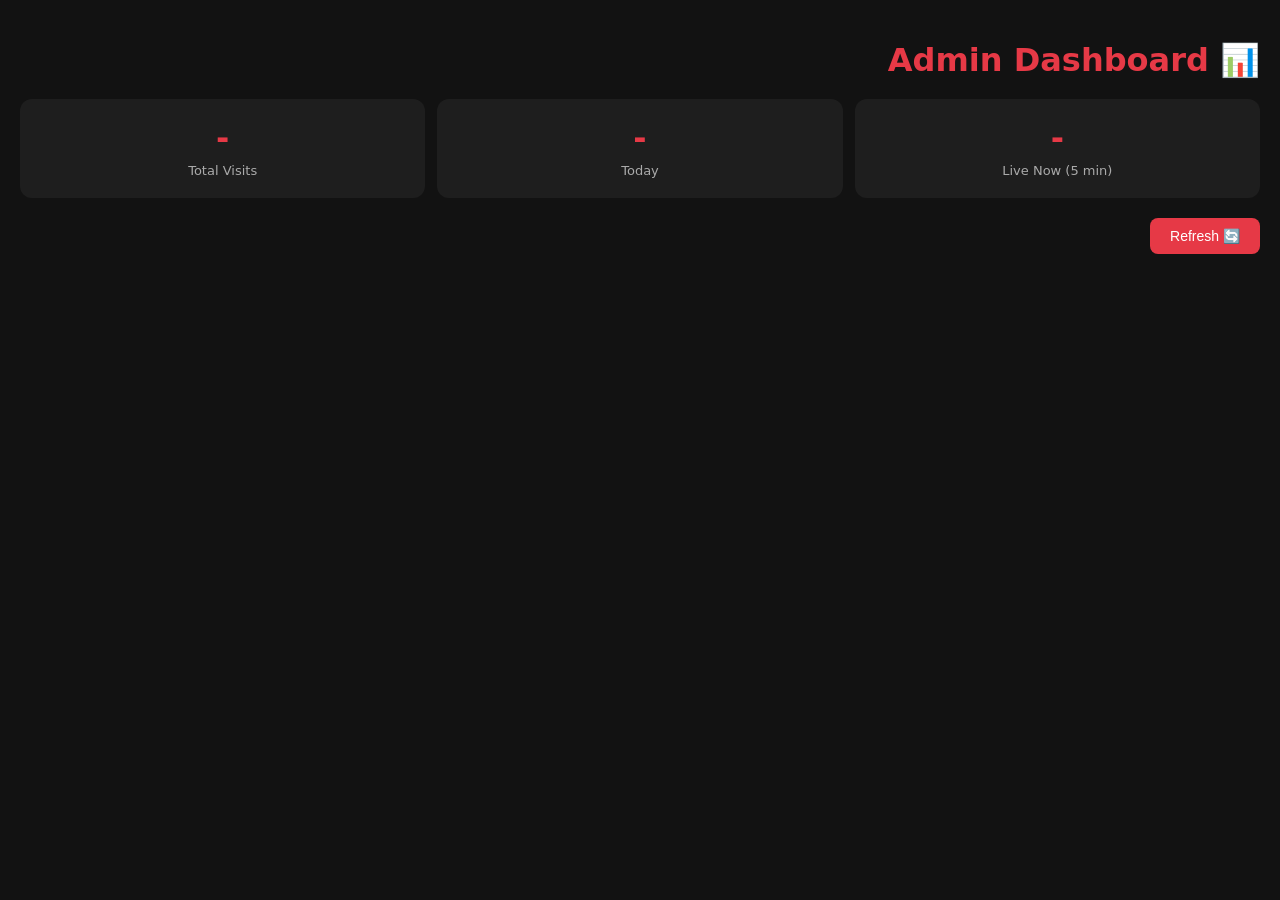
==== admin.html @ 301f7a13 "livee" ====
<!DOCTYPE html>
<html lang="ar" dir="rtl">
<head>
<meta charset="utf-8">
<meta name="viewport" content="width=device-width,initial-scale=1">
<title>Admin Dashboard</title>
<style>
body{font-family:system-ui;background:#121212;color:#fff;padding:20px;margin:0}
h1{color:#e63946;margin-bottom:20px}
.stats{display:grid;grid-template-columns:repeat(auto-fit,minmax(140px,1fr));gap:12px;margin-bottom:20px}
.card{background:#1e1e1e;padding:20px;border-radius:12px;text-align:center}
.card .num{font-size:32px;font-weight:800;color:#e63946}
.card .label{font-size:13px;color:#aaa;margin-top:6px}
.refresh{background:#e63946;color:#fff;border:0;padding:10px 20px;border-radius:8px;font-size:14px;cursor:pointer}
</style>
</head>
<body>
<h1>📊 Admin Dashboard</h1>
<div class="stats">
    <div class="card"><div class="num" id="live">-</div><div class="label">Live Now (5 min)</div></div>
    <div class="card"><div class="num" id="today">-</div><div class="label">Today</div></div>
    <div class="card"><div class="num" id="total">-</div><div class="label">Total Visits</div></div>
</div>
<button class="refresh" onclick="load()">🔄 Refresh</button>

<script>
const API = 'https://script.google.com/macros/s/AKfycbxDPsehWjjW9CBbc9GDijsPSOJ8g4ZjehgT0sA4k1aJ7jrQayWoY_wZptu-J4xcJB_J/exec';

function load() {
    fetch(API + '?stats=1')
        .then(r => r.json())
        .then(s => {
            document.getElementById('live').textContent = s.live;
            document.getElementById('today').textContent = s.today;
            document.getElementById('total').textContent = s.total;
        })
        .catch(() => alert('Error loading stats'));
}

load();
setInterval(load, 30000); // كل 30 ثانية
</script>
</body>
</html>
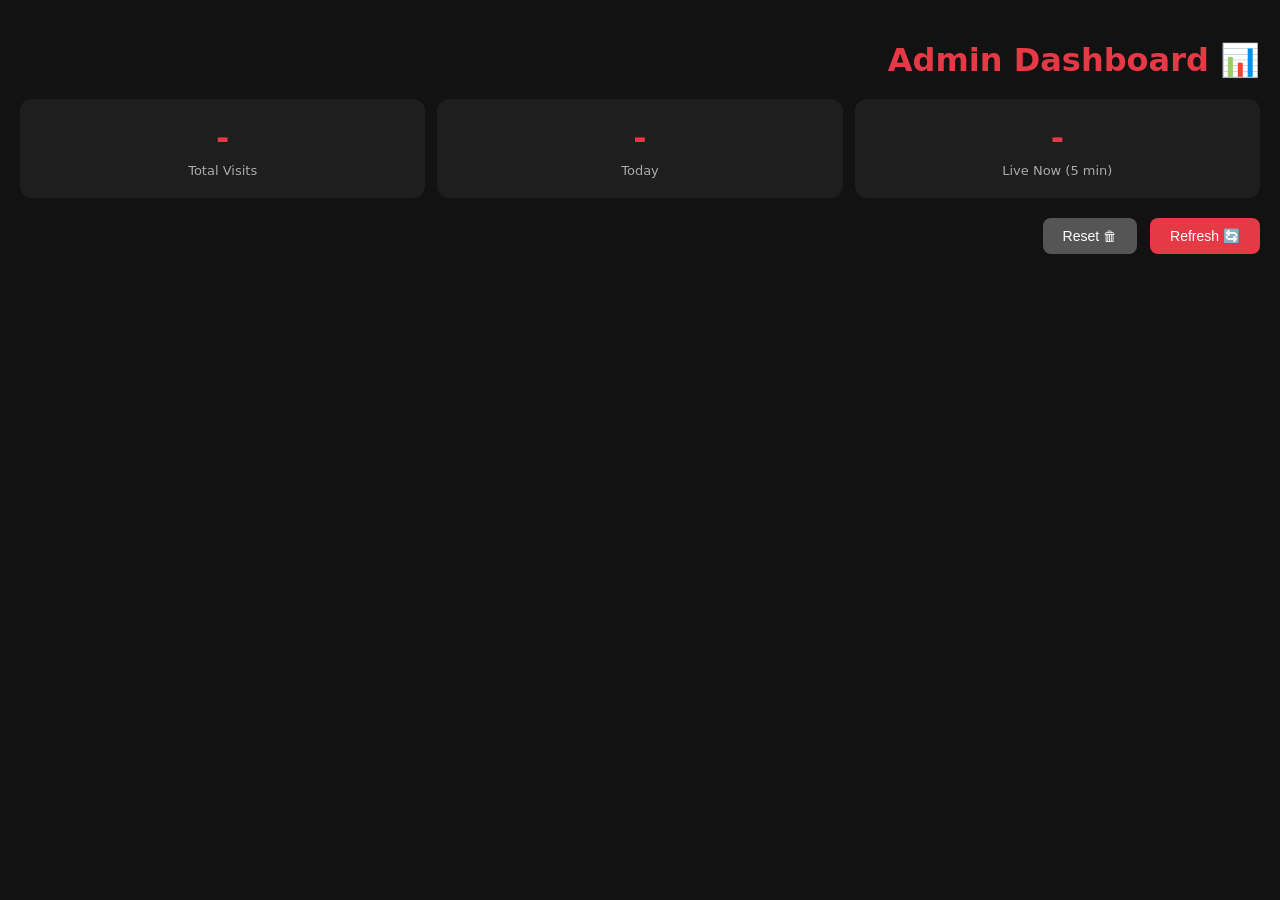
==== commit 32584de2: "s" ====
--- a/admin.html
+++ b/admin.html
@@ -22,8 +22,19 @@
     <div class="card"><div class="num" id="total">-</div><div class="label">Total Visits</div></div>
 </div>
 <button class="refresh" onclick="load()">🔄 Refresh</button>
+<button class="refresh" onclick="resetStats()" style="background:#555;margin-right:8px;">🗑 Reset</button>
 
 <script>
+    function resetStats() {
+  if (!confirm('متأكد إنك عايز تصفّر كل البيانات؟')) return;
+  
+  fetch(API + '?reset=1')
+    .then(() => {
+      alert('تم التصفير!');
+      load();
+    })
+    .catch(() => alert('فيه مشكلة في الاتصال'));
+}
 const API = 'https://script.google.com/macros/s/AKfycbxDPsehWjjW9CBbc9GDijsPSOJ8g4ZjehgT0sA4k1aJ7jrQayWoY_wZptu-J4xcJB_J/exec';
 
 function load() {
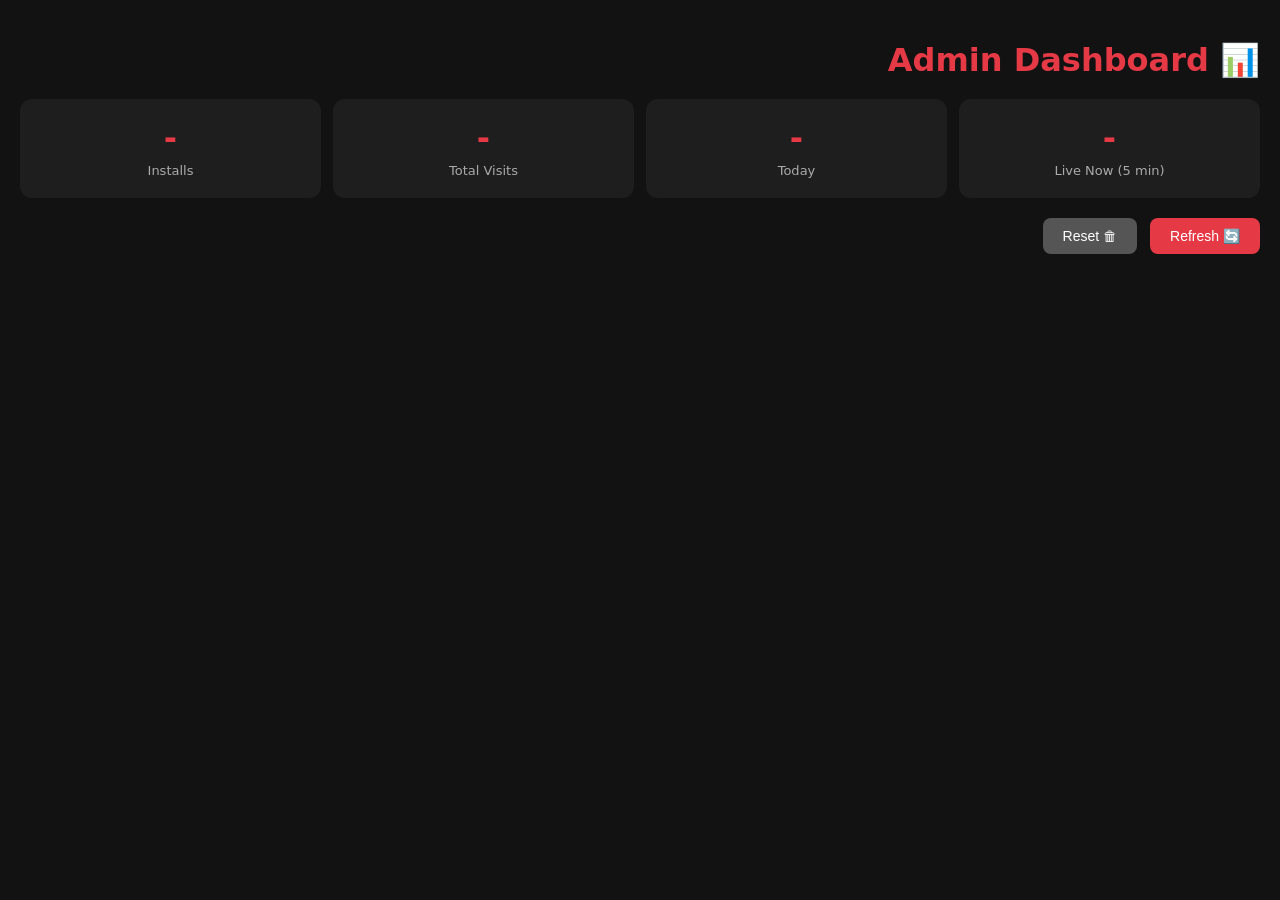
==== commit 62a673f4: "ss" ====
--- a/admin.html
+++ b/admin.html
@@ -20,6 +20,7 @@
     <div class="card"><div class="num" id="live">-</div><div class="label">Live Now (5 min)</div></div>
     <div class="card"><div class="num" id="today">-</div><div class="label">Today</div></div>
     <div class="card"><div class="num" id="total">-</div><div class="label">Total Visits</div></div>
+    <div class="card"><div class="num" id="installs">-</div><div class="label">Installs</div></div>
 </div>
 <button class="refresh" onclick="load()">🔄 Refresh</button>
 <button class="refresh" onclick="resetStats()" style="background:#555;margin-right:8px;">🗑 Reset</button>
@@ -44,6 +45,7 @@
             document.getElementById('live').textContent = s.live;
             document.getElementById('today').textContent = s.today;
             document.getElementById('total').textContent = s.total;
+            document.getElementById('installs').textContent = s.installs || 0;
         })
         .catch(() => alert('Error loading stats'));
 }
